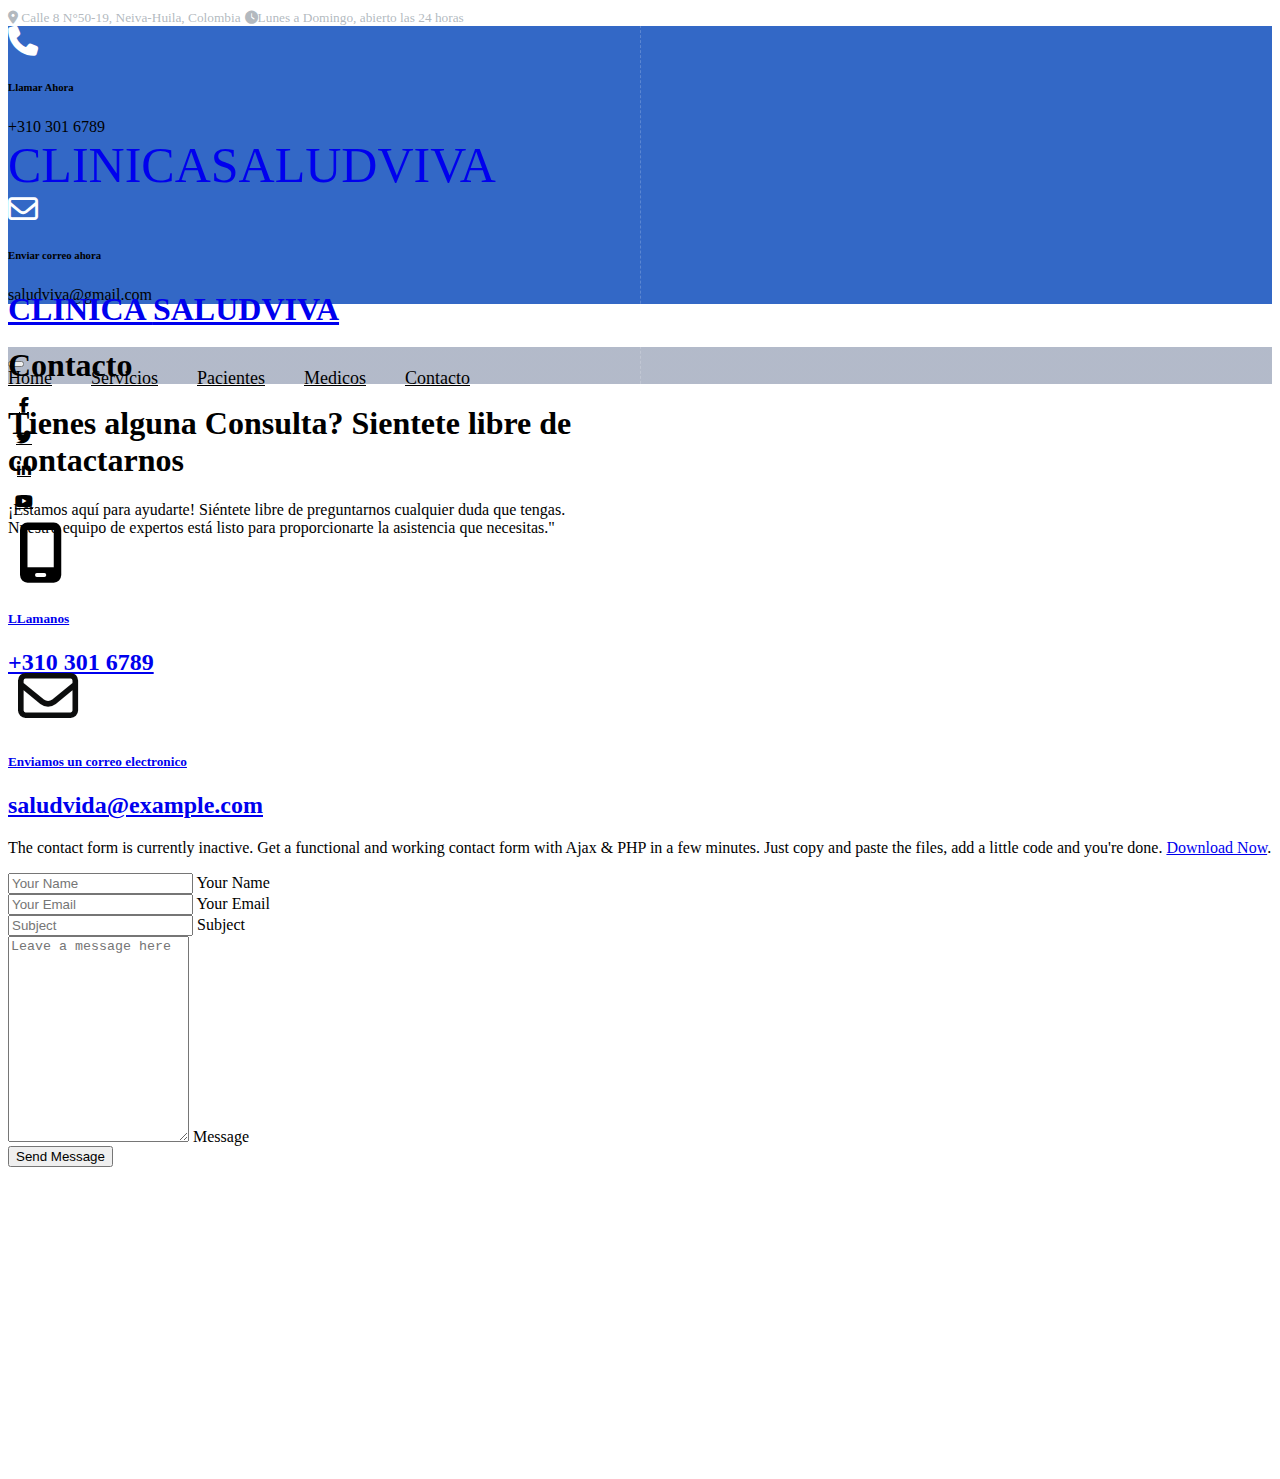
==== front_end/contacto.html @ 17625890 "actualizacion del front_end; hospitalPaginaWeb" ====
<!DOCTYPE html>
<html lang="en">
<head>
    <meta charset="UTF-8">
    <meta name="viewport" content="width=device-width, initial-scale=1.0">
    <title>Document</title>

    <link href="https://cdn.jsdelivr.net/npm/bootstrap@5.3.2/dist/css/bootstrap.min.css" rel="stylesheet" integrity="sha384-T3c6CoIi6uLrA9TneNEoa7RxnatzjcDSCmG1MXxSR1GAsXEV/Dwwykc2MPK8M2HN" crossorigin="anonymous">
    <script src="https://cdn.jsdelivr.net/npm/bootstrap@5.3.2/dist/js/bootstrap.bundle.min.js" integrity="sha384-C6RzsynM9kWDrMNeT87bh95OGNyZPhcTNXj1NW7RuBCsyN/o0jlpcV8Qyq46cDfL" crossorigin="anonymous"></script>
    <script src="https://cdnjs.cloudflare.com/ajax/libs/jquery/3.7.1/jquery.min.js"></script>
    <script src="../js/clientes.js"></script>
    <link rel="stylesheet" href="https://cdnjs.cloudflare.com/ajax/libs/font-awesome/6.5.1/css/all.min.css">

    <link rel="stylesheet" href="css/estilos.css">
</head>
<body>
    <!-- Topbar Start "extremo de la barra superior" -->
    <div class="container-fluid py-2 d-none d-lg-flex" >
        <div class="container">
            <div class="d-flex justify-content-between" style="color: rgba(162, 170, 177, 0.822);">
                <div>
                    <small class="me-3"><i class="fa fa-map-marker-alt me-2"></i> Calle 8 N°50-19, Neiva-Huila, Colombia</small>
                    <small class="me-3"><i class="fa fa-clock me-2"></i>Lunes a Domingo, abierto las 24 horas</small>
                </div>
            </div>
        </div>
    </div>
    <!-- Topbar End -->
     <!-- Brand Start "Estrella de la marca" -->
     <div class="container-fluid text-white pt-4 pb-5 d-none d-lg-flex"  style="background-color: #3368c6;">
        <div class="container pb-2">
            <div class="d-flex align-items-center justify-content-between">
                <div class="d-flex">
                    <i class="fa-solid fa-phone" style="color: #ffffff; font-size: 30px;"></i>
                    <div class="ms-3">
                        <h6 class="text-white mb-0">Llamar Ahora</h6>
                        <span>+310 301 6789</span>
                    </div>
                </div>
                <a href="index.html" class="h1 text-white mb-0" style="font-size:  50px;  font-family: Roboto sans-serif ; text-decoration: none">CLINICA<span class="text-dark">SALUDVIVA</span></a>
                <div class="d-flex">
                    <i class="fa-regular fa-envelope" style="color: #fdfeff; font-size: 30px;"></i>
                    <div class="ms-3">
                        <h6 class="text-white mb-0">Enviar correo ahora</h6>
                        <span>saludviva@gmail.com</span>
                    </div>
                </div>
            </div>
        </div>
    </div>
    <!-- Brand End -->
     <!-- Navbar Start "inicio barra-navegacion" -->
     <div class="container-fluid sticky-top">
        <div class="container">
            <nav class="navbar navbar-expand-lg navbar-light bg-white py-lg-0 px-lg-3">
                <a href="index.html" class="navbar-brand d-lg-none">
                    <h1 class="text-white m-0"> CLINICA <span class="text-dark"> SALUDVIVA</span></h1>
                </a>
                <button type="button" class="navbar-toggler me-0" data-bs-toggle="collapse"
                    data-bs-target="#navbarCollapse">
                    <span class="navbar-toggler-icon"></span>
                </button>
                <div class="collapse navbar-collapse" id="navbarCollapse">
                    <div class="navbar-nav">
                        <a href="index.html" class="nav-item nav-link active">Home</a>
                        <a href="servicios.html" class="nav-item nav-link">Servicios</a>
                        <a href="pacientes.html" class="nav-item nav-link">Pacientes</a>
                        <a href="medicos.html" class="nav-item nav-link">Medicos</a>
                        <a href="contacto.html" class="nav-item nav-link">Contacto</a>
                    </div>
                    <div class="ms-auto d-none d-lg-flex">
                        <a class="btn btn-sm-square btn-primary ms-2" href=""><i class="fab fa-facebook-f"></i></a>
                        <a class="btn btn-sm-square btn-primary ms-2" href=""><i class="fab fa-twitter"></i></a>
                        <a class="btn btn-sm-square btn-primary ms-2" href=""><i class="fab fa-linkedin-in"></i></a>
                        <a class="btn btn-sm-square btn-primary ms-2" href=""><i class="fab fa-youtube"></i></a>
                    </div>
                </div>
            </nav>
        </div>
    </div>
    <!-- Navbar End -->
    <!-- Page Header Start "Inicio-encabezado de página" -->
    <div class="container-fluid page-header py-5 wow fadeIn" data-wow-delay="0.1s">
        <div class="container text-center py-5 mt-4">
            <h1 class="display-2 text-white mb-3 animated slideInDown">Contacto</h1>
        </div>
    </div>
    <!-- Page Header End -->

    <!-- Contact Start -->
<div class="container-fluid py-5">
    <div class="container py-5">
        <div class="text-center mx-auto wow fadeInUp" data-wow-delay="0.1s" style="max-width: 600px;">
            <h1 class="display-6 mb-3">Tienes alguna Consulta? Sientete libre de contactarnos</h1>
            <p class="mb-5"> ¡Estamos aquí para ayudarte! Siéntete libre de preguntarnos cualquier duda que tengas. 
                              Nuestro equipo de expertos está listo para proporcionarte la asistencia que necesitas."</p>
        </div>
        <div class="row contact-info position-relative g-0 mb-5">
            <div class="col-lg-6">
                <a href="tel:+0123456789" class="d-flex justify-content-lg-center bg-primary p-4">
                    <div class="icon-box-light flex-shrink-0">
                        <i class="fa-solid fa-mobile-screen" style="color: #000000; text-align: center;"></i>
                    </div>
                    <div class="ms-3">
                        <h5 class="text-white">LLamanos</h5>
                        <h2 class="text-white mb-0">+310 301 6789</h2>
                    </div>
                </a>
            </div>
            <div class="col-lg-6">
                <a href="mailto:info@example.com" class="d-flex justify-content-lg-center bg-primary p-4">
                    <div class="icon-box-light flex-shrink-0">
                        <i class="fa-regular fa-envelope" style="color: #0c0d0d;"></i>
                    </div>
                    <div class="ms-3">
                        <h5 class="text-white">Enviamos un correo electronico</h5>
                        <h2 class="text-white mb-0">saludvida@example.com</h2>
                    </div>
                </a>
            </div>
        </div>
        <div class="row g-5">
            <div class="col-lg-6 wow fadeInUp" data-wow-delay="0.1s">
                <p class="mb-4">The contact form is currently inactive. Get a functional and working contact form with Ajax & PHP in a few minutes. Just copy and paste the files, add a little code and you're done. <a href="https://htmlcodex.com/contact-form">Download Now</a>.</p>
                <form>
                    <div class="row g-3">
                        <div class="col-md-6">
                            <div class="form-floating">
                                <input type="text" class="form-control" id="name" placeholder="Your Name">
                                <label for="name">Your Name</label>
                            </div>
                        </div>
                        <div class="col-md-6">
                            <div class="form-floating">
                                <input type="email" class="form-control" id="email" placeholder="Your Email">
                                <label for="email">Your Email</label>
                            </div>
                        </div>
                        <div class="col-12">
                            <div class="form-floating">
                                <input type="text" class="form-control" id="subject" placeholder="Subject">
                                <label for="subject">Subject</label>
                            </div>
                        </div>
                        <div class="col-12">
                            <div class="form-floating">
                                <textarea class="form-control" placeholder="Leave a message here" id="message" style="height: 200px"></textarea>
                                <label for="message">Message</label>
                            </div>
                        </div>
                        <div class="col-12">
                            <button class="btn btn-primary py-3 px-5" type="submit">Send Message</button>
                        </div>
                    </div>
                </form>
            </div>
            <div class="col-lg-6 wow fadeInUp" data-wow-delay="0.5s">
                <iframe class="w-100 h-100"
                src="https://www.google.com/maps/embed?pb=!1m18!1m12!1m3!1d3001156.4288297426!2d-78.01371936852176!3d42.72876761954724!2m3!1f0!2f0!3f0!3m2!1i1024!2i768!4f13.1!3m3!1m2!1s0x4ccc4bf0f123a5a9%3A0xddcfc6c1de189567!2sNew%20York%2C%20USA!5e0!3m2!1sen!2sbd!4v1603794290143!5m2!1sen!2sbd"
                frameborder="0" style="min-height: 300px; border:0;" allowfullscreen="" aria-hidden="false"
                tabindex="0"></iframe>
            </div>
        </div>
    </div>
</div>
<!-- Contact End -->
    
</body>
</html>
---- front_end/css/estilos.css ----
/********** Template CSS **********/
/*** Button ***/
.btn {
    transition: .5s;
    font-weight: 500;
}

.btn-primary,
.btn-outline-primary:hover {
    color: var(--bs-light);
}

.btn-secondary,
.btn-outline-secondary:hover {
    color: var(--bs-dark);
}

.btn-square {
    width: 38px;
    height: 38px;
}

.btn-sm-square {
    width: 32px;
    height: 32px;
}

.btn-lg-square {
    width: 48px;
    height: 48px;
}

.btn-square,
.btn-sm-square,
.btn-lg-square {
    padding: 0;
    display: flex;
    align-items: center;
    justify-content: center;
    border-radius: 50px;
    font-weight: normal;
}

.icon-box-primary,
.icon-box-light {
    position: relative;
    padding: 0 0 10px 10px;
    z-index: 1;
}

.icon-box-primary i,
.icon-box-light i {
    font-size: 60px;
    line-height: 0;
}

.icon-box-primary::before,
.icon-box-light::before {
    position: absolute;
    content: "";
    width: 35px;
    height: 35px;
    left: 0;
    bottom: 0;
    border-radius: 35px;
    transition: .5s;
    z-index: -1;
}

.icon-box-primary::before {
    background: var(--bs-primary);
}

.icon-box-light::before {
    background: var(--bs-light);
}

.back-to-top {
    position: fixed;
    display: none;
    right: 30px;
    bottom: 30px;
    z-index: 99;
}

.fw-medium {
    font-weight: 500;
}

/*** Navbar ***/
.sticky-top {
    top: -100px;
    transition: .5s;
}

.navbar .navbar-nav .nav-link {
    margin-right: 35px;
    padding: 20px 0;
    color: var(--bs-dark);
    font-size: 18px;
    font-weight: 500;
    outline: none;
}

.navbar .navbar-nav .nav-link:hover,
.navbar .navbar-nav .nav-link.active {
    color: var(--bs-primary);
}

.navbar .dropdown-toggle::after {
    border: none;
    content: "\f107";
    font-family: "Font Awesome 5 Free";
    font-weight: 900;
    vertical-align: middle;
    margin-left: 8px;
}

@media (max-width: 991.98px) {
    .navbar .navbar-nav .nav-link  {
        margin-right: 0;
        padding: 10px 0;
    }

    .navbar .navbar-nav {
        margin-top: 15px;
        border-top: 1px solid #EEEEEE;
    }
}

@media (min-width: 992px) {
    .sticky-top {
        margin-top: -34px;
    }

    .navbar {
        height: 68px;
    }

    .navbar .nav-item .dropdown-menu {
        display: block;
        border: none;
        margin-top: 0;
        top: 150%;
        opacity: 0;
        visibility: hidden;
        transition: .5s;
    }

    .navbar .nav-item:hover .dropdown-menu {
        top: 100%;
        visibility: visible;
        transition: .5s;
        opacity: 1;
    }
}


/*** Header ***/
@media (min-width: 992px) {
    .header-carousel,
    .page-header {
        margin-top: -34px;
    }
}

.carousel-caption {
    top: 0;
    left: 0;
    right: 0;
    bottom: 0;
    display: flex;
    align-items: center;
    background: rgba(3, 27, 78, .3);
    z-index: 1;
}

.carousel-control-prev,
.carousel-control-next {
    width: 15%;
}

.carousel-control-prev-icon,
.carousel-control-next-icon {
    width: 3.5rem;
    height: 3.5rem;
    border-radius: 3.5rem;
    background-color: var(--bs-primary);
    border: 15px solid var(--bs-primary);
}

@media (max-width: 767.98px) {
    #header-carousel .carousel-item {
        position: relative;
        min-height: 450px;
    }
    
    #header-carousel .carousel-item img {
        position: absolute;
        width: 100%;
        height: 100%;
        object-fit: cover;
    }
}

.page-header {
    background: linear-gradient(rgba(3, 27, 78, .3), rgba(3, 27, 78, .3)), url(../img/testimonial.jpg) center center no-repeat;
    background-size: cover;
}

.page-header .breadcrumb-item+.breadcrumb-item::before {
    color: var(--bs-white);
}

.page-header .breadcrumb-item,
.page-header .breadcrumb-item a {
    font-size: 18px;
    color: var(--bs-white);
}
/*** Features ***/
.feature {
    background: linear-gradient(rgba(3, 27, 78, .3), rgba(3, 27, 78, .3)), url(../img/feature.jpg) left center no-repeat;
    background-size: cover;
}

.feature-row {
    box-shadow: 0 0 45px rgba(0, 0, 0, .08);
}

.feature-item {
    border-color: rgba(0, 0, 0, .03) !important;
}

.experience .progress {
    height: 5px;
}

.experience .progress .progress-bar {
    width: 0px;
    transition: 3s;
}

.experience .nav-pills .nav-link {
    color: var(--dark);
}

.experience .nav-pills .nav-link.active {
    color: #FFFFFF;
}

.experience .tab-content hr {
    width: 30px;
}


/*** About ***/
.about-fact {
    width: 220px;
    height: 220px;
    box-shadow: 0 0 30px rgba(0, 0, 0, .1);
}

@media (min-width: 576px) {
    .about-fact.mt-n130 {
        margin-top: -150px;
    }
}

.btn-play {
    position: relative;
    display: block;
    box-sizing: content-box;
    width: 36px;
    height: 46px;
    border-radius: 100%;
    border: none;
    outline: none !important;
    padding: 18px 20px 20px 28px;
    background: var(--bs-primary);
}

.btn-play:before {
    content: "";
    position: absolute;
    z-index: 0;
    left: 50%;
    top: 50%;
    transform: translateX(-50%) translateY(-50%);
    display: block;
    width: 90px;
    height: 90px;
    background: var(--bs-primary);
    border-radius: 100%;
    animation: pulse-border 1500ms ease-out infinite;
}

.btn-play:after {
    content: "";
    position: absolute;
    z-index: 1;
    left: 50%;
    top: 50%;
    transform: translateX(-50%) translateY(-50%);
    display: block;
    width: 90px;
    height: 90px;
    background: var(--bs-primary);
    border-radius: 100%;
    transition: all 200ms;
}

.btn-play span {
    display: block;
    position: relative;
    z-index: 3;
    width: 0;
    height: 0;
    left: 3px;
    border-left: 30px solid #FFFFFF;
    border-top: 18px solid transparent;
    border-bottom: 18px solid transparent;
}

@keyframes pulse-border {
    0% {
        transform: translateX(-50%) translateY(-50%) translateZ(0) scale(1);
        opacity: 1;
    }

    100% {
        transform: translateX(-50%) translateY(-50%) translateZ(0) scale(2);
        opacity: 0;
    }
}

.modal-video .modal-dialog {
    position: relative;
    max-width: 800px;
    margin: 60px auto 0 auto;
}

.modal-video .modal-body {
    position: relative;
    padding: 0px;
}

.modal-video .close {
    position: absolute;
    width: 30px;
    height: 30px;
    right: 0px;
    top: -30px;
    z-index: 999;
    font-size: 30px;
    font-weight: normal;
    color: #FFFFFF;
    background: #000000;
    opacity: 1;
}
/*** Contacto ***/
@media (min-width: 992px) {
    .contact-info::after {
        position: absolute;
        content: "";
        width: 0px;
        height: 100%;
        top: 0;
        left: 50%;
        border-left: 1px dashed rgba(255, 255, 255, .2);
    }
}

@media (max-width: 991.98px) {
    .contact-info::after {
        position: absolute;
        content: "";
        width: 100%;
        height: 0px;
        top: 50%;
        left: 0;
        border-top: 1px dashed rgba(255, 255, 255, .2);
    }
}


/*** Team ***/
.container-team {
    position: relative;
}

.container-team::before {
    position: absolute;
    content: '';
    background: var(--bs-light);
    width: 100%;
    height: 100%;
    left: 0px;
    top: 0px;
    clip-path: polygon(0 70%, 100% 30%, 100% 100%, 0% 100%);
    z-index: -1;
}

.team-item {
    background: var(--bs-white);
    box-shadow: 0 0 45px rgba(0, 0, 0, .05);
}

.team-item .team-social {
    position: absolute;
    width: 0;
    height: 100%;
    top: 0;
    right: 0;
    transition: .5s;
    background: var(--bs-primary);
    display: flex;
    align-items: center;
    justify-content: center;
}

.team-item:hover .team-social {
    width: 100%;
    left: 0;
}

.team-item .team-social .btn {
    opacity: 0;
    transition: .5s;
}

.team-item:hover .team-social .btn {
    opacity: 1;
}
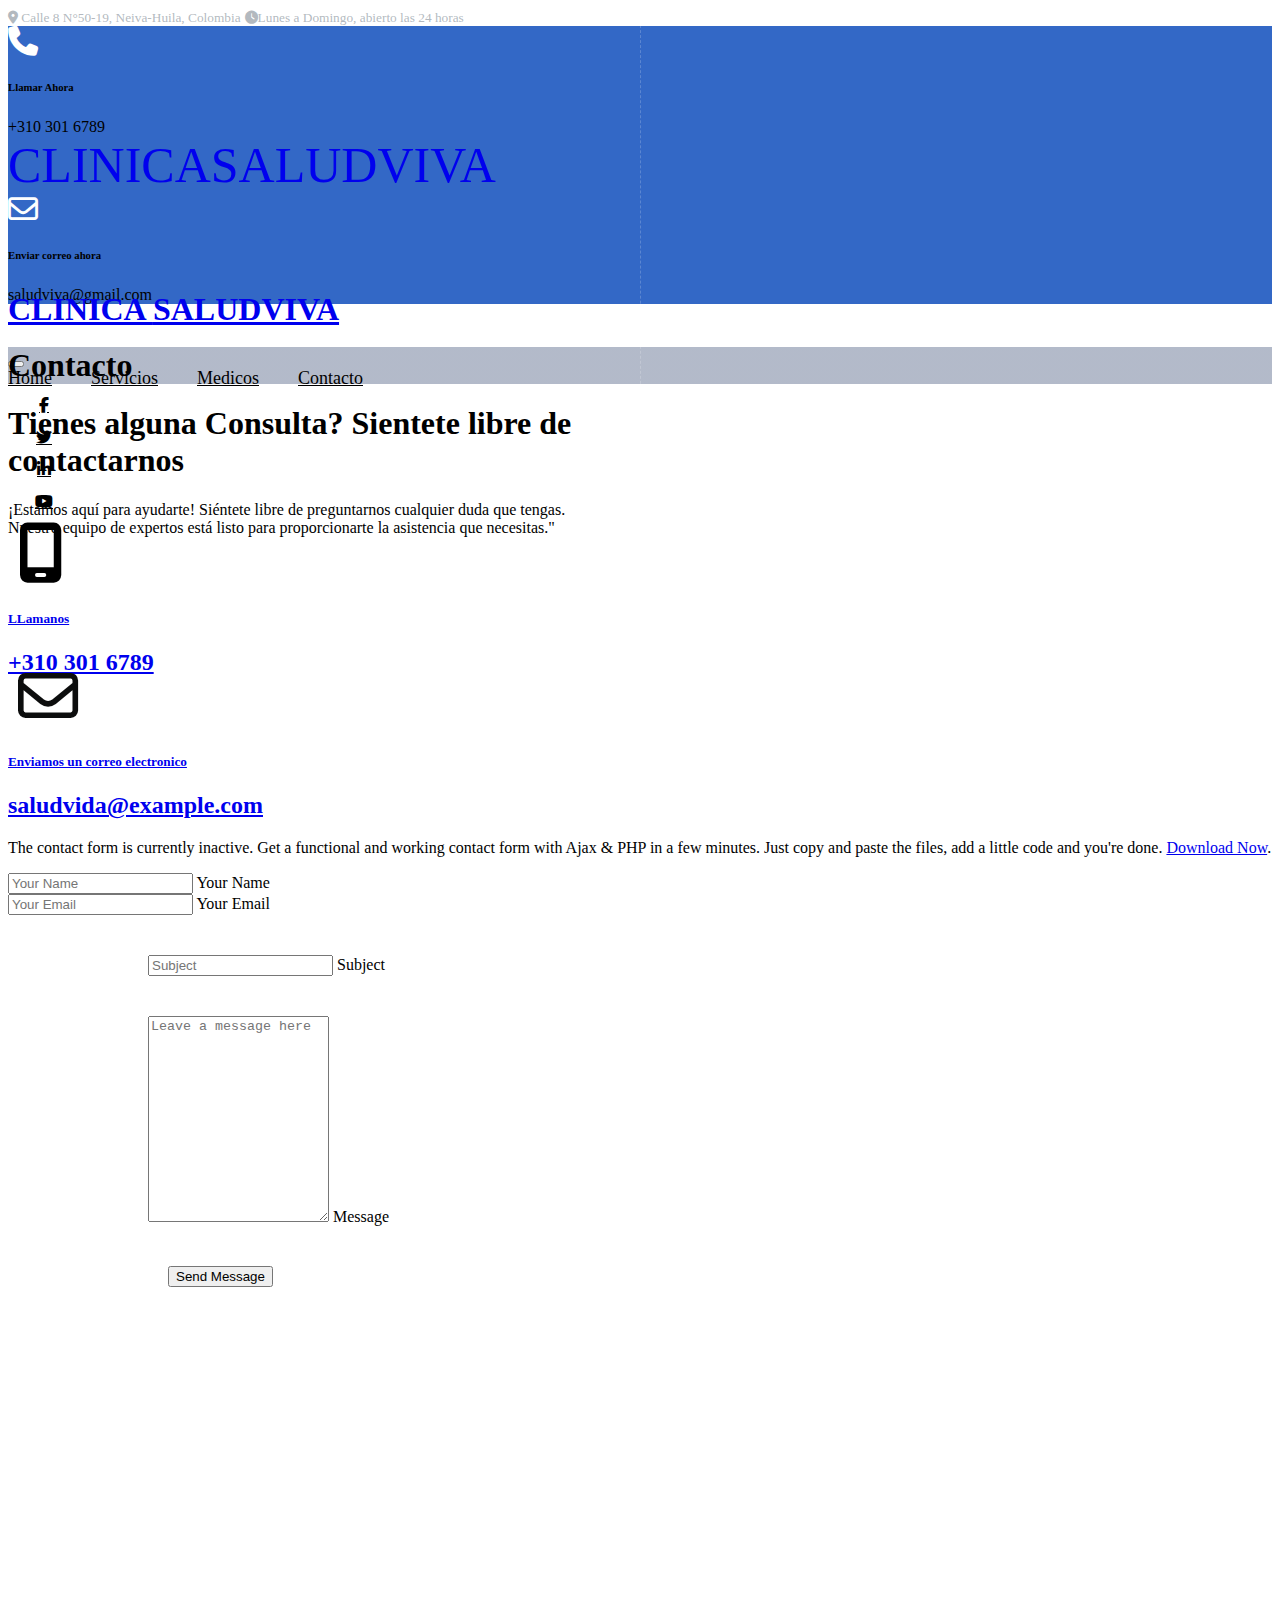
==== commit 7b43ddcc: "ya salen todas las tablas con los datos, falta que registre, edite y elimine" ====
--- a/front_end/contacto.html
+++ b/front_end/contacto.html
@@ -3,7 +3,7 @@
 <head>
     <meta charset="UTF-8">
     <meta name="viewport" content="width=device-width, initial-scale=1.0">
-    <title>Document</title>
+    <title>Contacto</title>
 
     <link href="https://cdn.jsdelivr.net/npm/bootstrap@5.3.2/dist/css/bootstrap.min.css" rel="stylesheet" integrity="sha384-T3c6CoIi6uLrA9TneNEoa7RxnatzjcDSCmG1MXxSR1GAsXEV/Dwwykc2MPK8M2HN" crossorigin="anonymous">
     <script src="https://cdn.jsdelivr.net/npm/bootstrap@5.3.2/dist/js/bootstrap.bundle.min.js" integrity="sha384-C6RzsynM9kWDrMNeT87bh95OGNyZPhcTNXj1NW7RuBCsyN/o0jlpcV8Qyq46cDfL" crossorigin="anonymous"></script>
@@ -64,7 +64,7 @@
                     <div class="navbar-nav">
                         <a href="index.html" class="nav-item nav-link active">Home</a>
                         <a href="servicios.html" class="nav-item nav-link">Servicios</a>
-                        <a href="pacientes.html" class="nav-item nav-link">Pacientes</a>
+                        <!-- <a href="pacientes.html" class="nav-item nav-link">Pacientes</a> -->
                         <a href="medicos.html" class="nav-item nav-link">Medicos</a>
                         <a href="contacto.html" class="nav-item nav-link">Contacto</a>
                     </div>
--- a/front_end/css/estilos.css
+++ b/front_end/css/estilos.css
@@ -433,6 +433,52 @@
     opacity: 1;
 }
 
-
-
-
+/** nabar servicio**/
+.nuestrosServicios{
+    font-family:'Roboto sans-serif ';
+    text-align: center;
+    margin-top: 30px;
+}
+.card{
+    margin-left: 170px;
+    width: 300px;
+    height: 450px;
+    margin-block-end: 20px;
+    background-color: #3368c6;
+    color: #EEEEEE;
+    font-family:'Roboto sans-serif ';
+    text-align: center;
+    }
+/** nabar servicio**/   
+
+/** From (Formulario)**/
+.col-md-4{
+    margin-left: 140px;
+    margin-top: 40px;
+
+}
+.col-12{
+    margin-left: 140px;
+    margin-top: 40px;
+
+}
+.col-md-3{
+    margin-left: 140px;
+    margin-top: 40px;
+
+}
+.btn-primary{
+    margin-left: 20px;
+    
+}
+.registrarPacienteT{
+    font-family:'Roboto sans-serif ';
+    text-align: center;
+    margin-top: 30px;
+}
+.registrarMedicosT{
+    font-family:'Roboto sans-serif ';
+    text-align: center;
+    margin-top: 30px;
+}
+
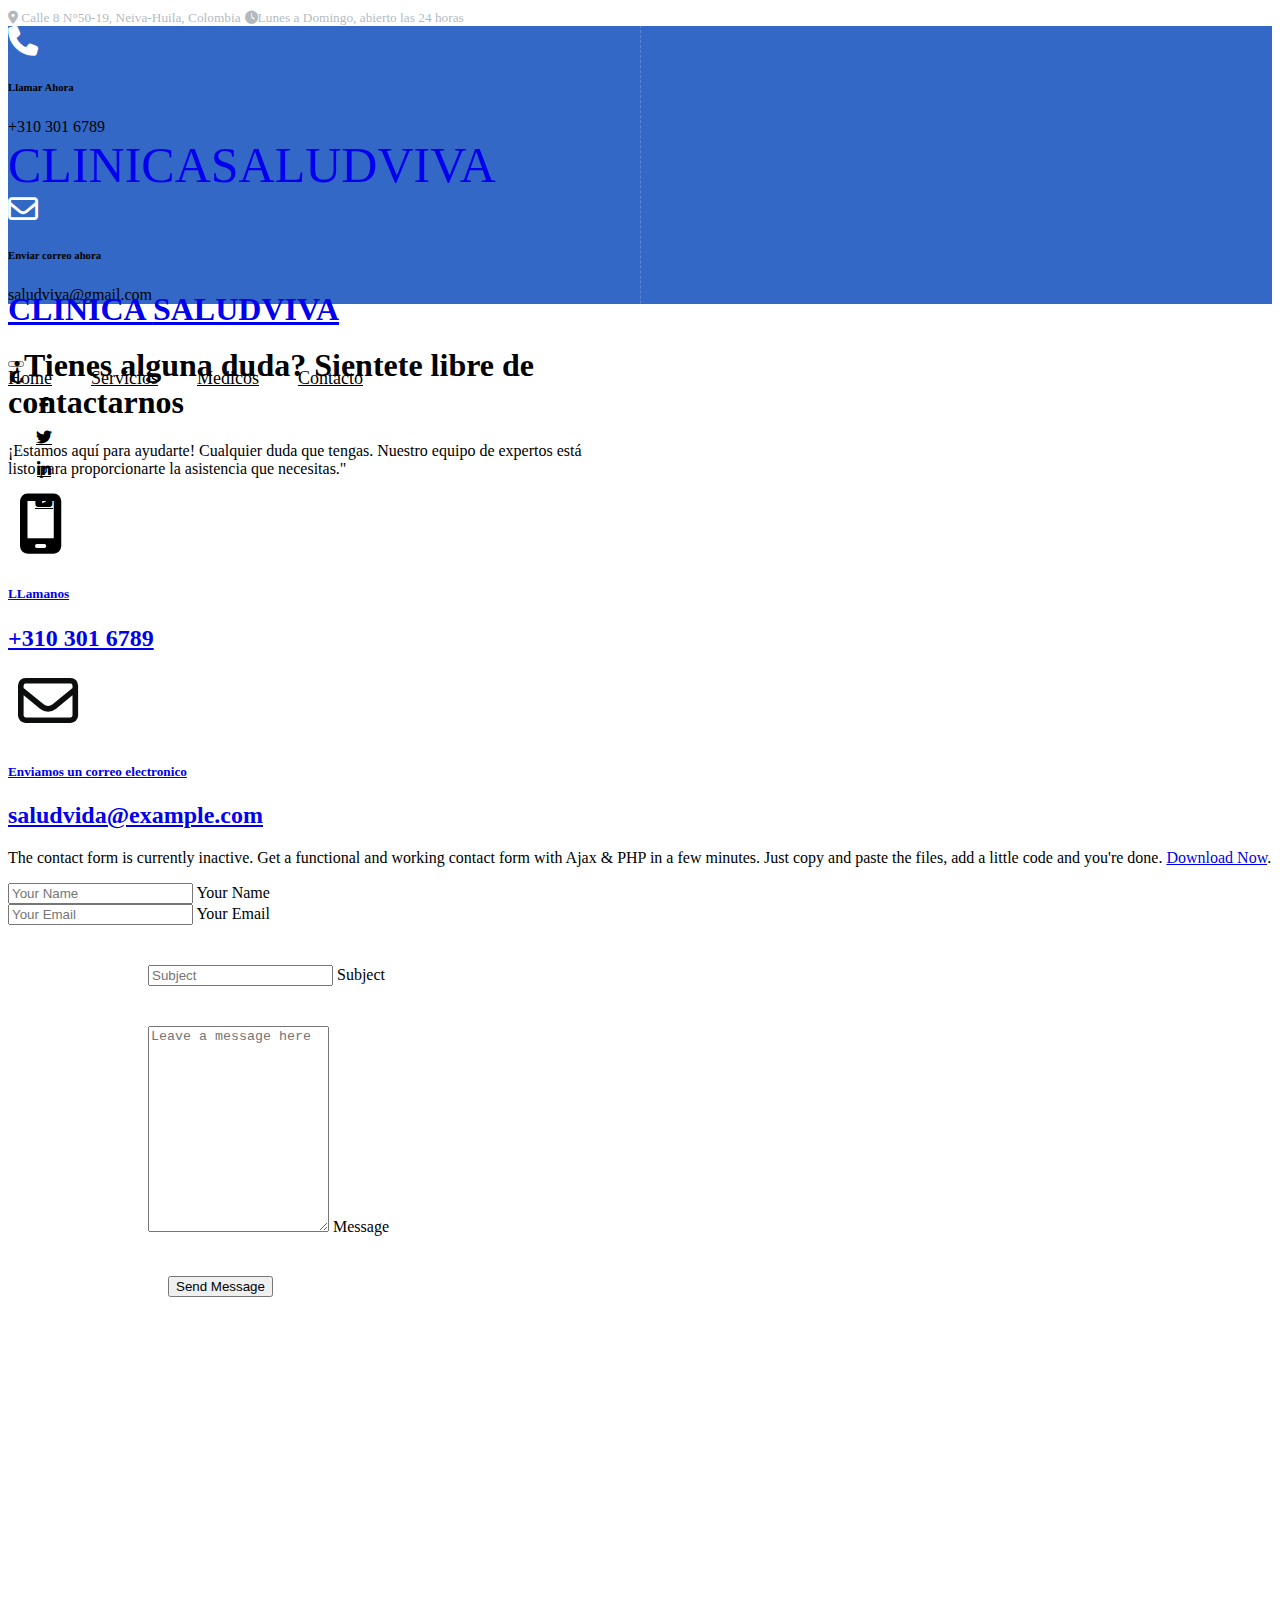
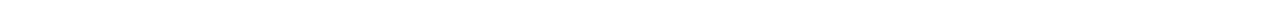
==== commit e82ecea8: "Se hicieron pequeños cambios" ====
--- a/front_end/contacto.html
+++ b/front_end/contacto.html
@@ -52,7 +52,7 @@
      <!-- Navbar Start "inicio barra-navegacion" -->
      <div class="container-fluid sticky-top">
         <div class="container">
-            <nav class="navbar navbar-expand-lg navbar-light bg-white py-lg-0 px-lg-3">
+            <nav class="navbar navbar-expand-lg navbar-light bg-white py-lg-0 px-lg-3" style="border-radius: 70px;">
                 <a href="index.html" class="navbar-brand d-lg-none">
                     <h1 class="text-white m-0"> CLINICA <span class="text-dark"> SALUDVIVA</span></h1>
                 </a>
@@ -80,9 +80,9 @@
     </div>
     <!-- Navbar End -->
     <!-- Page Header Start "Inicio-encabezado de página" -->
-    <div class="container-fluid page-header py-5 wow fadeIn" data-wow-delay="0.1s">
+    <div class="container-fluid page-header py-5 wow fadeIn" data-wow-delay="0.1s" style="background-image: url(./img/Contacto.jpg); background-size: auto;">
         <div class="container text-center py-5 mt-4">
-            <h1 class="display-2 text-white mb-3 animated slideInDown">Contacto</h1>
+            
         </div>
     </div>
     <!-- Page Header End -->
@@ -91,8 +91,8 @@
 <div class="container-fluid py-5">
     <div class="container py-5">
         <div class="text-center mx-auto wow fadeInUp" data-wow-delay="0.1s" style="max-width: 600px;">
-            <h1 class="display-6 mb-3">Tienes alguna Consulta? Sientete libre de contactarnos</h1>
-            <p class="mb-5"> ¡Estamos aquí para ayudarte! Siéntete libre de preguntarnos cualquier duda que tengas. 
+            <h1 class="display-6 mb-3">¿Tienes alguna duda? Sientete libre de contactarnos</h1>
+            <p class="mb-5"> ¡Estamos aquí para ayudarte! Cualquier duda que tengas. 
                               Nuestro equipo de expertos está listo para proporcionarte la asistencia que necesitas."</p>
         </div>
         <div class="row contact-info position-relative g-0 mb-5">
--- a/front_end/css/estilos.css
+++ b/front_end/css/estilos.css
@@ -52,7 +52,7 @@
 .icon-box-primary i,
 .icon-box-light i {
     font-size: 60px;
-    line-height: 0;
+    
 }
 
 .icon-box-primary::before,
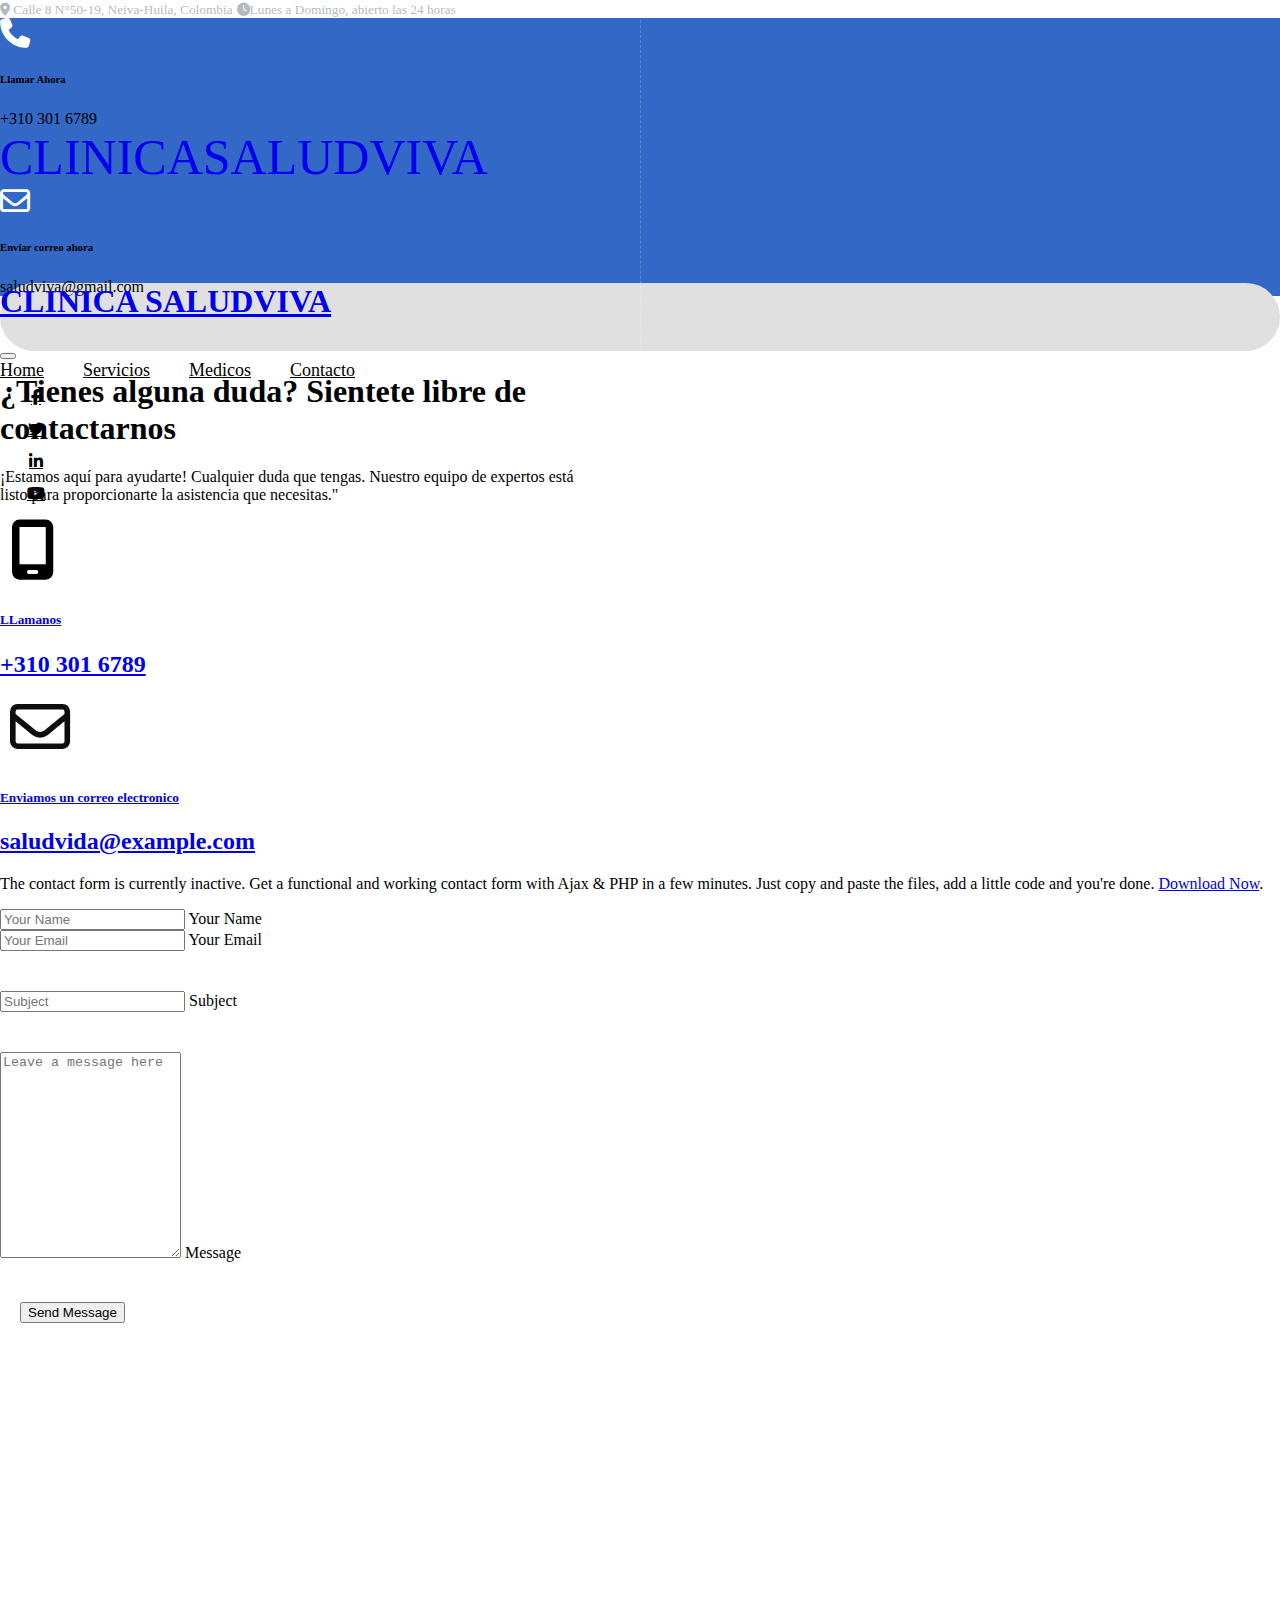
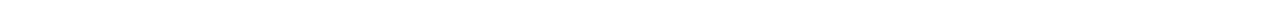
==== commit 11fc64b3: "Ya sirven los filtros y le añadi cosas mas bonitas :D" ====
--- a/front_end/contacto.html
+++ b/front_end/contacto.html
@@ -52,7 +52,7 @@
      <!-- Navbar Start "inicio barra-navegacion" -->
      <div class="container-fluid sticky-top">
         <div class="container">
-            <nav class="navbar navbar-expand-lg navbar-light bg-white py-lg-0 px-lg-3" style="border-radius: 70px;">
+            <nav class="navbar navbar-expand-lg navbar-light py-lg-0 px-lg-3" style="border-radius: 70px; background-color: rgb(224, 224, 224);">
                 <a href="index.html" class="navbar-brand d-lg-none">
                     <h1 class="text-white m-0"> CLINICA <span class="text-dark"> SALUDVIVA</span></h1>
                 </a>
@@ -78,14 +78,7 @@
             </nav>
         </div>
     </div>
-    <!-- Navbar End -->
-    <!-- Page Header Start "Inicio-encabezado de página" -->
-    <div class="container-fluid page-header py-5 wow fadeIn" data-wow-delay="0.1s" style="background-image: url(./img/Contacto.jpg); background-size: auto;">
-        <div class="container text-center py-5 mt-4">
-            
-        </div>
-    </div>
-    <!-- Page Header End -->
+
 
     <!-- Contact Start -->
 <div class="container-fluid py-5">
--- a/front_end/css/estilos.css
+++ b/front_end/css/estilos.css
@@ -1,6 +1,20 @@
 
 /********** Template CSS **********/
 /*** Button ***/
+body {
+    margin: 0;
+    font-family: var(--bs-body-font-family);
+    font-size: var(--bs-body-font-size);
+    font-weight: var(--bs-body-font-weight);
+    line-height: var(--bs-body-line-height);
+    color: var(--bs-body-color);
+    text-align: var(--bs-body-text-align);
+    background-color: var(--bs-body-bg);
+    -webkit-text-size-adjust: 100%;
+    -webkit-tap-highlight-color: transparent;
+
+}
+
 .btn {
     transition: .5s;
     font-weight: 500;
@@ -440,7 +454,7 @@
     margin-top: 30px;
 }
 .card{
-    margin-left: 170px;
+    
     width: 300px;
     height: 450px;
     margin-block-end: 20px;
@@ -458,12 +472,11 @@
 
 }
 .col-12{
-    margin-left: 140px;
     margin-top: 40px;
 
 }
 .col-md-3{
-    margin-left: 140px;
+    
     margin-top: 40px;
 
 }
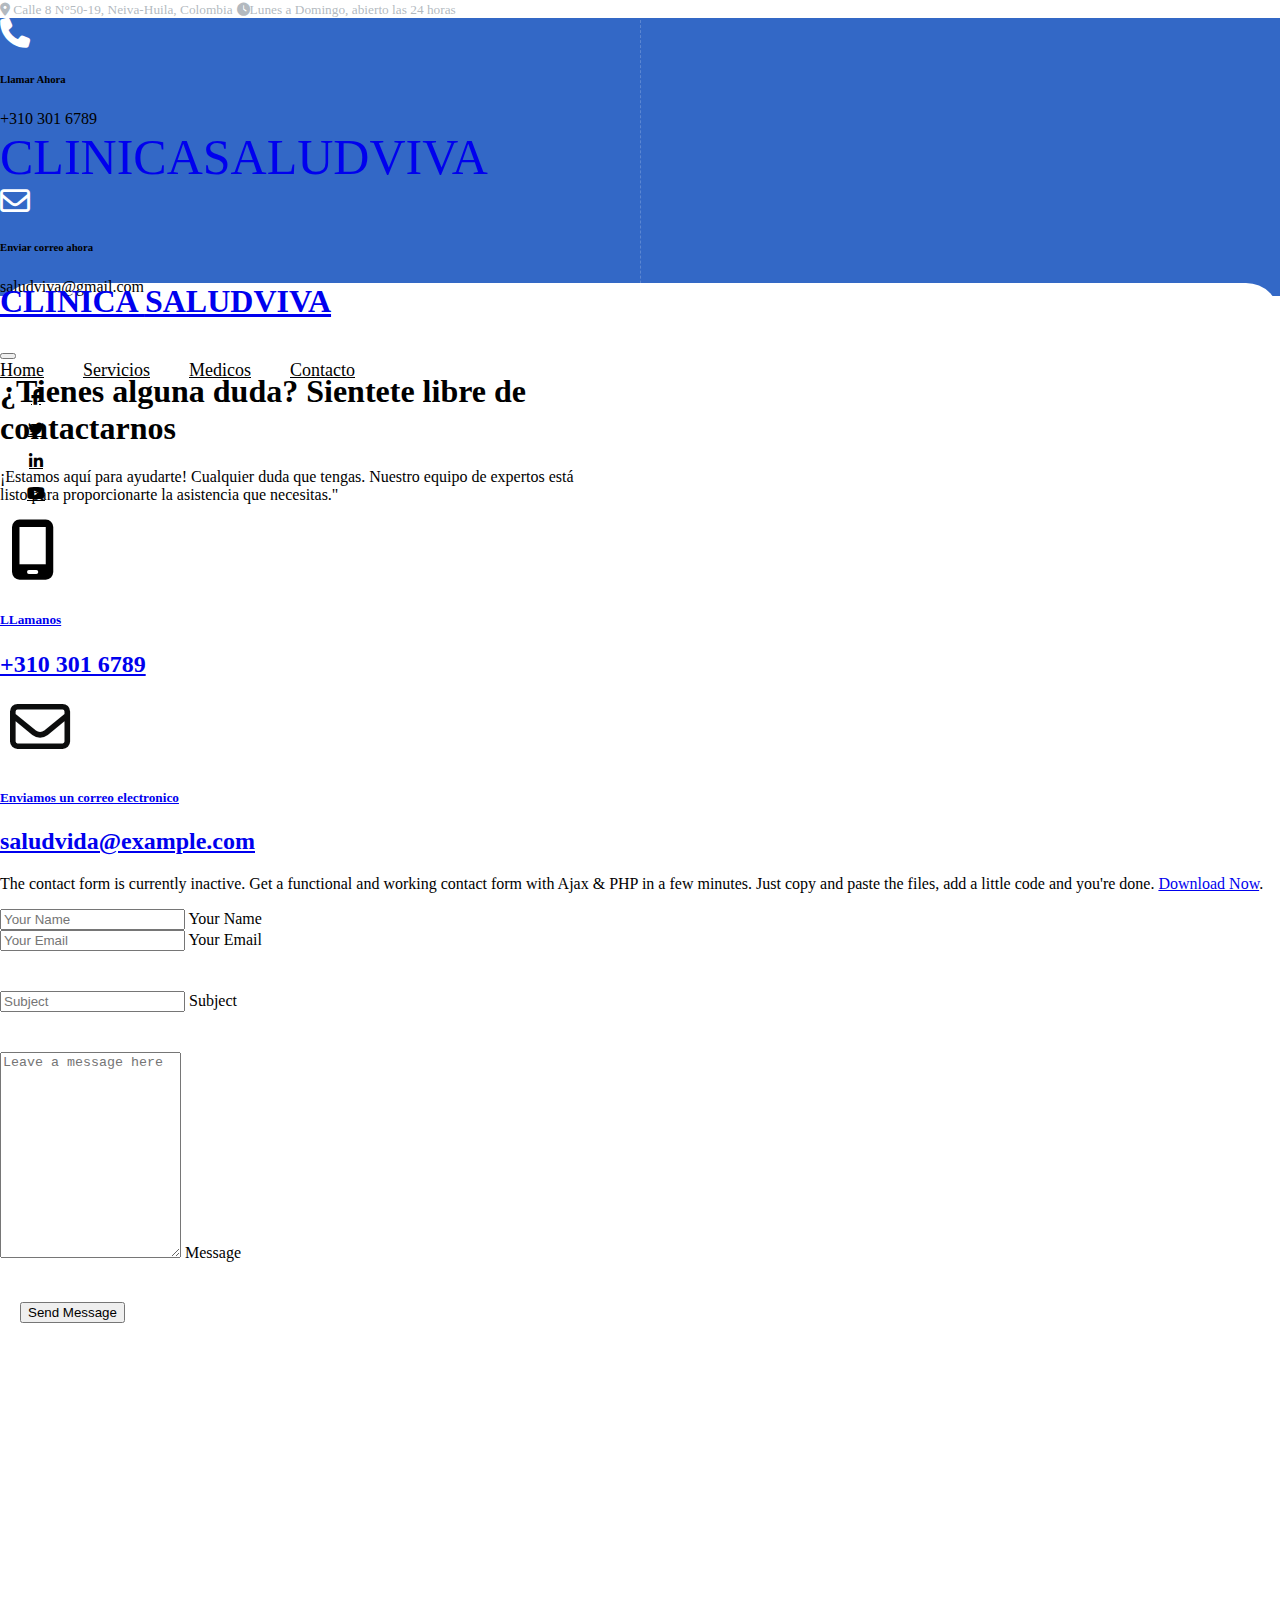
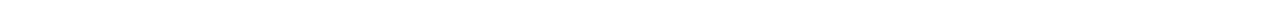
==== commit fcd10fcc: "Se actualizó el front-end" ====
--- a/front_end/contacto.html
+++ b/front_end/contacto.html
@@ -52,7 +52,7 @@
      <!-- Navbar Start "inicio barra-navegacion" -->
      <div class="container-fluid sticky-top">
         <div class="container">
-            <nav class="navbar navbar-expand-lg navbar-light py-lg-0 px-lg-3" style="border-radius: 70px; background-color: rgb(224, 224, 224);">
+            <nav class="navbar navbar-expand-lg navbar-light py-lg-0 px-lg-3" style="border-radius: 70px; background-color: rgb(255, 255, 255);">
                 <a href="index.html" class="navbar-brand d-lg-none">
                     <h1 class="text-white m-0"> CLINICA <span class="text-dark"> SALUDVIVA</span></h1>
                 </a>
@@ -60,9 +60,9 @@
                     data-bs-target="#navbarCollapse">
                     <span class="navbar-toggler-icon"></span>
                 </button>
-                <div class="collapse navbar-collapse" id="navbarCollapse">
-                    <div class="navbar-nav">
-                        <a href="index.html" class="nav-item nav-link active">Home</a>
+                <div class="collapse navbar-collapse" id="navbarCollapse" >
+                    <div class="navbar-nav" >
+                        <a href="index.html" class="nav-item nav-link active" >Home</a>
                         <a href="servicios.html" class="nav-item nav-link">Servicios</a>
                         <!-- <a href="pacientes.html" class="nav-item nav-link">Pacientes</a> -->
                         <a href="medicos.html" class="nav-item nav-link">Medicos</a>
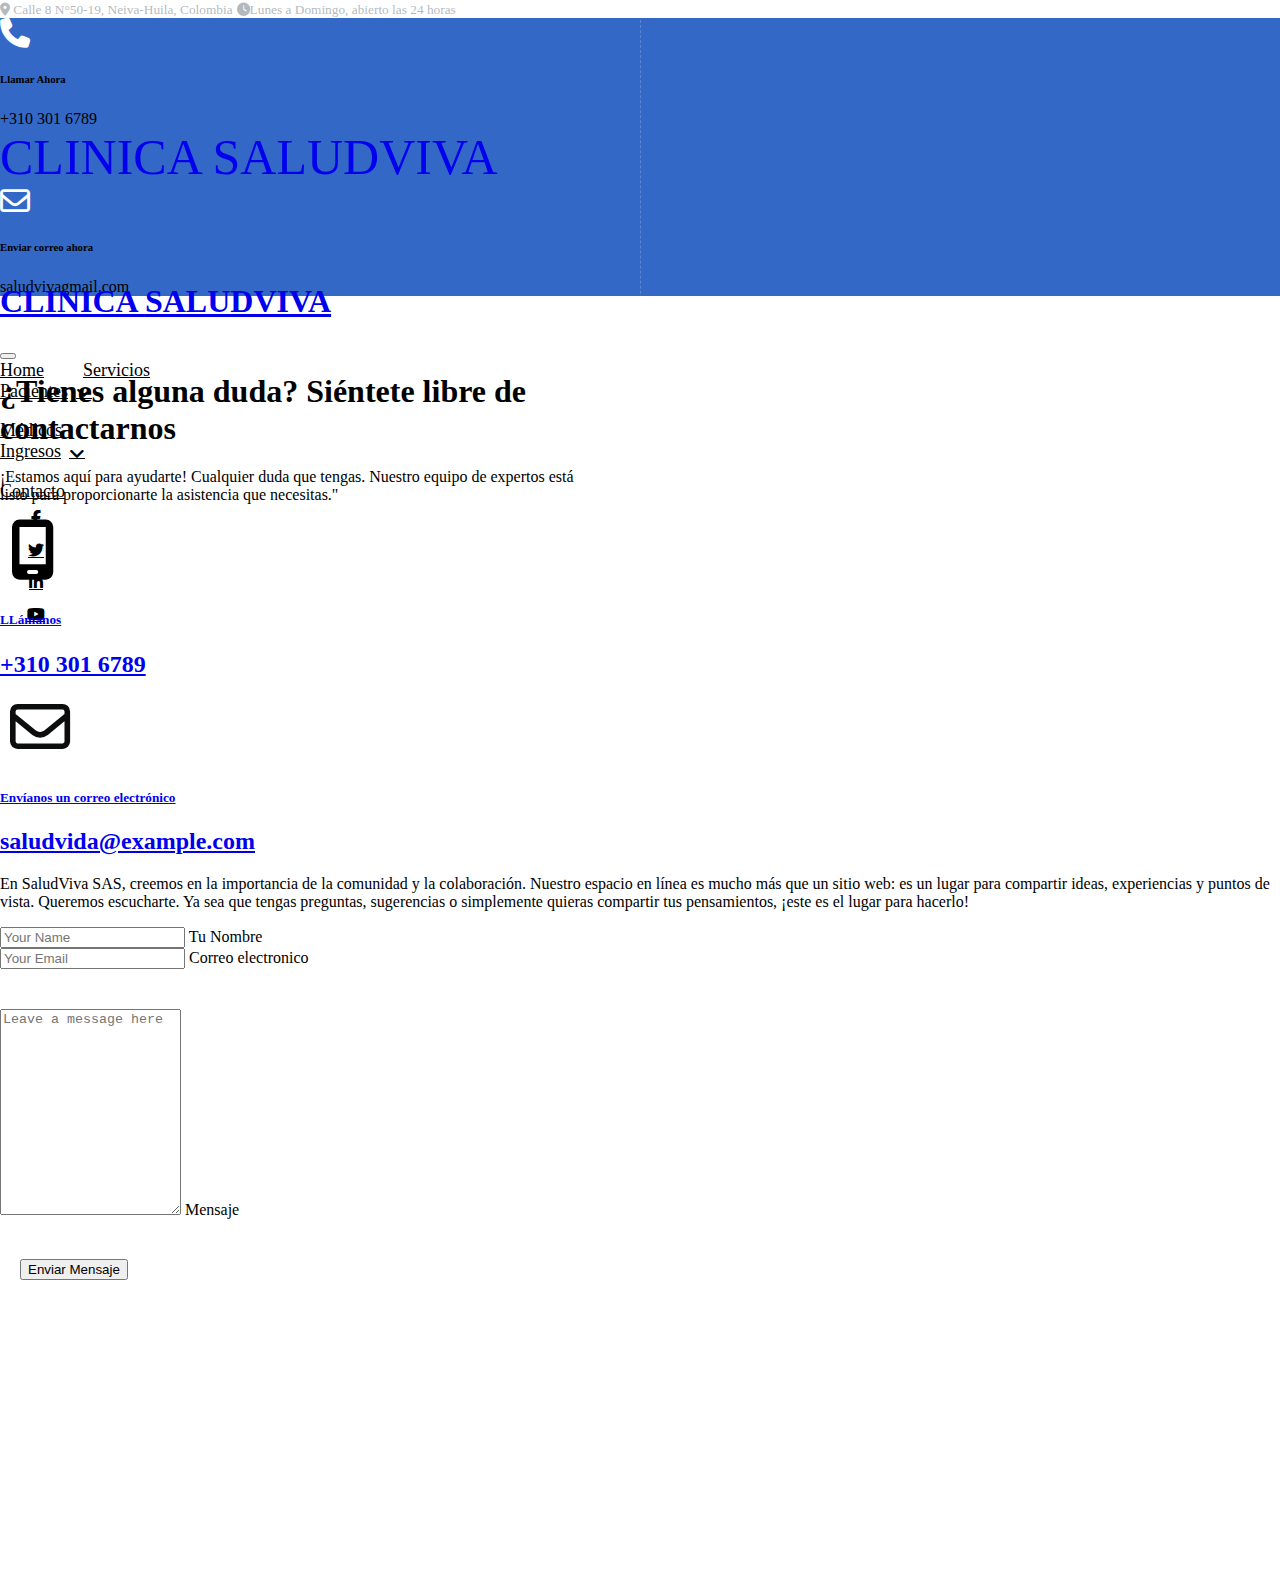
==== commit 3df06573: "Se actualizó todo" ====
--- a/front_end/contacto.html
+++ b/front_end/contacto.html
@@ -37,12 +37,12 @@
                         <span>+310 301 6789</span>
                     </div>
                 </div>
-                <a href="index.html" class="h1 text-white mb-0" style="font-size:  50px;  font-family: Roboto sans-serif ; text-decoration: none">CLINICA<span class="text-dark">SALUDVIVA</span></a>
+                <a href="index.html" class="h1 text-white mb-0" style="font-size:  50px;  font-family: Roboto sans-serif ; text-decoration: none">CLINICA <span class="text-dark"> SALUDVIVA</span></a>
                 <div class="d-flex">
                     <i class="fa-regular fa-envelope" style="color: #fdfeff; font-size: 30px;"></i>
                     <div class="ms-3">
                         <h6 class="text-white mb-0">Enviar correo ahora</h6>
-                        <span>saludviva@gmail.com</span>
+                        <span>saludvivagmail.com</span>
                     </div>
                 </div>
             </div>
@@ -52,7 +52,7 @@
      <!-- Navbar Start "inicio barra-navegacion" -->
      <div class="container-fluid sticky-top">
         <div class="container">
-            <nav class="navbar navbar-expand-lg navbar-light py-lg-0 px-lg-3" style="border-radius: 70px; background-color: rgb(255, 255, 255);">
+            <nav class="navbar navbar-expand-lg navbar-light bg-white py-lg-0 px-lg-3" style="border-radius: 70px;">
                 <a href="index.html" class="navbar-brand d-lg-none">
                     <h1 class="text-white m-0"> CLINICA <span class="text-dark"> SALUDVIVA</span></h1>
                 </a>
@@ -60,13 +60,28 @@
                     data-bs-target="#navbarCollapse">
                     <span class="navbar-toggler-icon"></span>
                 </button>
-                <div class="collapse navbar-collapse" id="navbarCollapse" >
-                    <div class="navbar-nav" >
-                        <a href="index.html" class="nav-item nav-link active" >Home</a>
+                <div class="collapse navbar-collapse" id="navbarCollapse">
+                    <div class="navbar-nav">
+                        <a href="index.html" class="nav-item nav-link active">Home</a>
                         <a href="servicios.html" class="nav-item nav-link">Servicios</a>
-                        <!-- <a href="pacientes.html" class="nav-item nav-link">Pacientes</a> -->
-                        <a href="medicos.html" class="nav-item nav-link">Medicos</a>
-                        <a href="contacto.html" class="nav-item nav-link">Contacto</a>
+                        <div class="nav-item dropdown">
+                            <a href="#" class="nav-link dropdown-toggle" data-bs-toggle="dropdown">Pacientes</a>
+                            <div class="dropdown-menu bg-light m-0">                                
+                                <a href="pacienteRegistro.html" class="dropdown-item">Registro de pacientes</a>
+                                <a href="listaPaciente.html" class="dropdown-item">Lista de Pacientes</a>
+                            </div>
+                        </div>
+                        <div class="nav-item dropdown">
+                        <a href="medicos.html" class="nav-item nav-link">Médicos</a>
+                    </div>
+                    <div class="nav-item dropdown">
+                        <a href="#" class="nav-link dropdown-toggle"data-bs-toggle="dropdown">Ingresos</a>
+                        <div class="dropdown-menu bg-light m-0">
+                            <a href="ingresoRegistro.html" class="dropdown-item">Registro de Ingresos</a>
+                            <a href="listaIngreso.html" class="dropdown-item">Lista de Ingresos</a>
+                        </div>
+                    </div>
+                    <a href="contacto.html" class="nav-item nav-link">Contacto</a>
                     </div>
                     <div class="ms-auto d-none d-lg-flex">
                         <a class="btn btn-sm-square btn-primary ms-2" href=""><i class="fab fa-facebook-f"></i></a>
@@ -84,7 +99,7 @@
 <div class="container-fluid py-5">
     <div class="container py-5">
         <div class="text-center mx-auto wow fadeInUp" data-wow-delay="0.1s" style="max-width: 600px;">
-            <h1 class="display-6 mb-3">¿Tienes alguna duda? Sientete libre de contactarnos</h1>
+            <h1 class="display-6 mb-3">¿Tienes alguna duda? Siéntete libre de contactarnos</h1>
             <p class="mb-5"> ¡Estamos aquí para ayudarte! Cualquier duda que tengas. 
                               Nuestro equipo de expertos está listo para proporcionarte la asistencia que necesitas."</p>
         </div>
@@ -95,7 +110,7 @@
                         <i class="fa-solid fa-mobile-screen" style="color: #000000; text-align: center;"></i>
                     </div>
                     <div class="ms-3">
-                        <h5 class="text-white">LLamanos</h5>
+                        <h5 class="text-white">LLámanos</h5>
                         <h2 class="text-white mb-0">+310 301 6789</h2>
                     </div>
                 </a>
@@ -106,7 +121,7 @@
                         <i class="fa-regular fa-envelope" style="color: #0c0d0d;"></i>
                     </div>
                     <div class="ms-3">
-                        <h5 class="text-white">Enviamos un correo electronico</h5>
+                        <h5 class="text-white">Envíanos un correo electrónico</h5>
                         <h2 class="text-white mb-0">saludvida@example.com</h2>
                     </div>
                 </a>
@@ -114,35 +129,31 @@
         </div>
         <div class="row g-5">
             <div class="col-lg-6 wow fadeInUp" data-wow-delay="0.1s">
-                <p class="mb-4">The contact form is currently inactive. Get a functional and working contact form with Ajax & PHP in a few minutes. Just copy and paste the files, add a little code and you're done. <a href="https://htmlcodex.com/contact-form">Download Now</a>.</p>
+                <p class="mb-4">En SaludViva SAS, creemos en la importancia de la comunidad y la colaboración. Nuestro espacio en línea es mucho más que un sitio web: es un lugar para compartir ideas, experiencias y puntos de vista. Queremos escucharte.
+
+                    Ya sea que tengas preguntas, sugerencias o simplemente quieras compartir tus pensamientos, ¡este es el lugar para hacerlo!</a></p>
                 <form>
                     <div class="row g-3">
                         <div class="col-md-6">
                             <div class="form-floating">
                                 <input type="text" class="form-control" id="name" placeholder="Your Name">
-                                <label for="name">Your Name</label>
+                                <label for="name">Tu Nombre</label>
                             </div>
                         </div>
                         <div class="col-md-6">
                             <div class="form-floating">
                                 <input type="email" class="form-control" id="email" placeholder="Your Email">
-                                <label for="email">Your Email</label>
-                            </div>
-                        </div>
-                        <div class="col-12">
-                            <div class="form-floating">
-                                <input type="text" class="form-control" id="subject" placeholder="Subject">
-                                <label for="subject">Subject</label>
+                                <label for="email">Correo electronico</label>
                             </div>
                         </div>
                         <div class="col-12">
                             <div class="form-floating">
                                 <textarea class="form-control" placeholder="Leave a message here" id="message" style="height: 200px"></textarea>
-                                <label for="message">Message</label>
+                                <label for="message">Mensaje</label>
                             </div>
                         </div>
                         <div class="col-12">
-                            <button class="btn btn-primary py-3 px-5" type="submit">Send Message</button>
+                            <button class="btn btn-primary py-3 px-5" type="submit">Enviar Mensaje</button>
                         </div>
                     </div>
                 </form>
